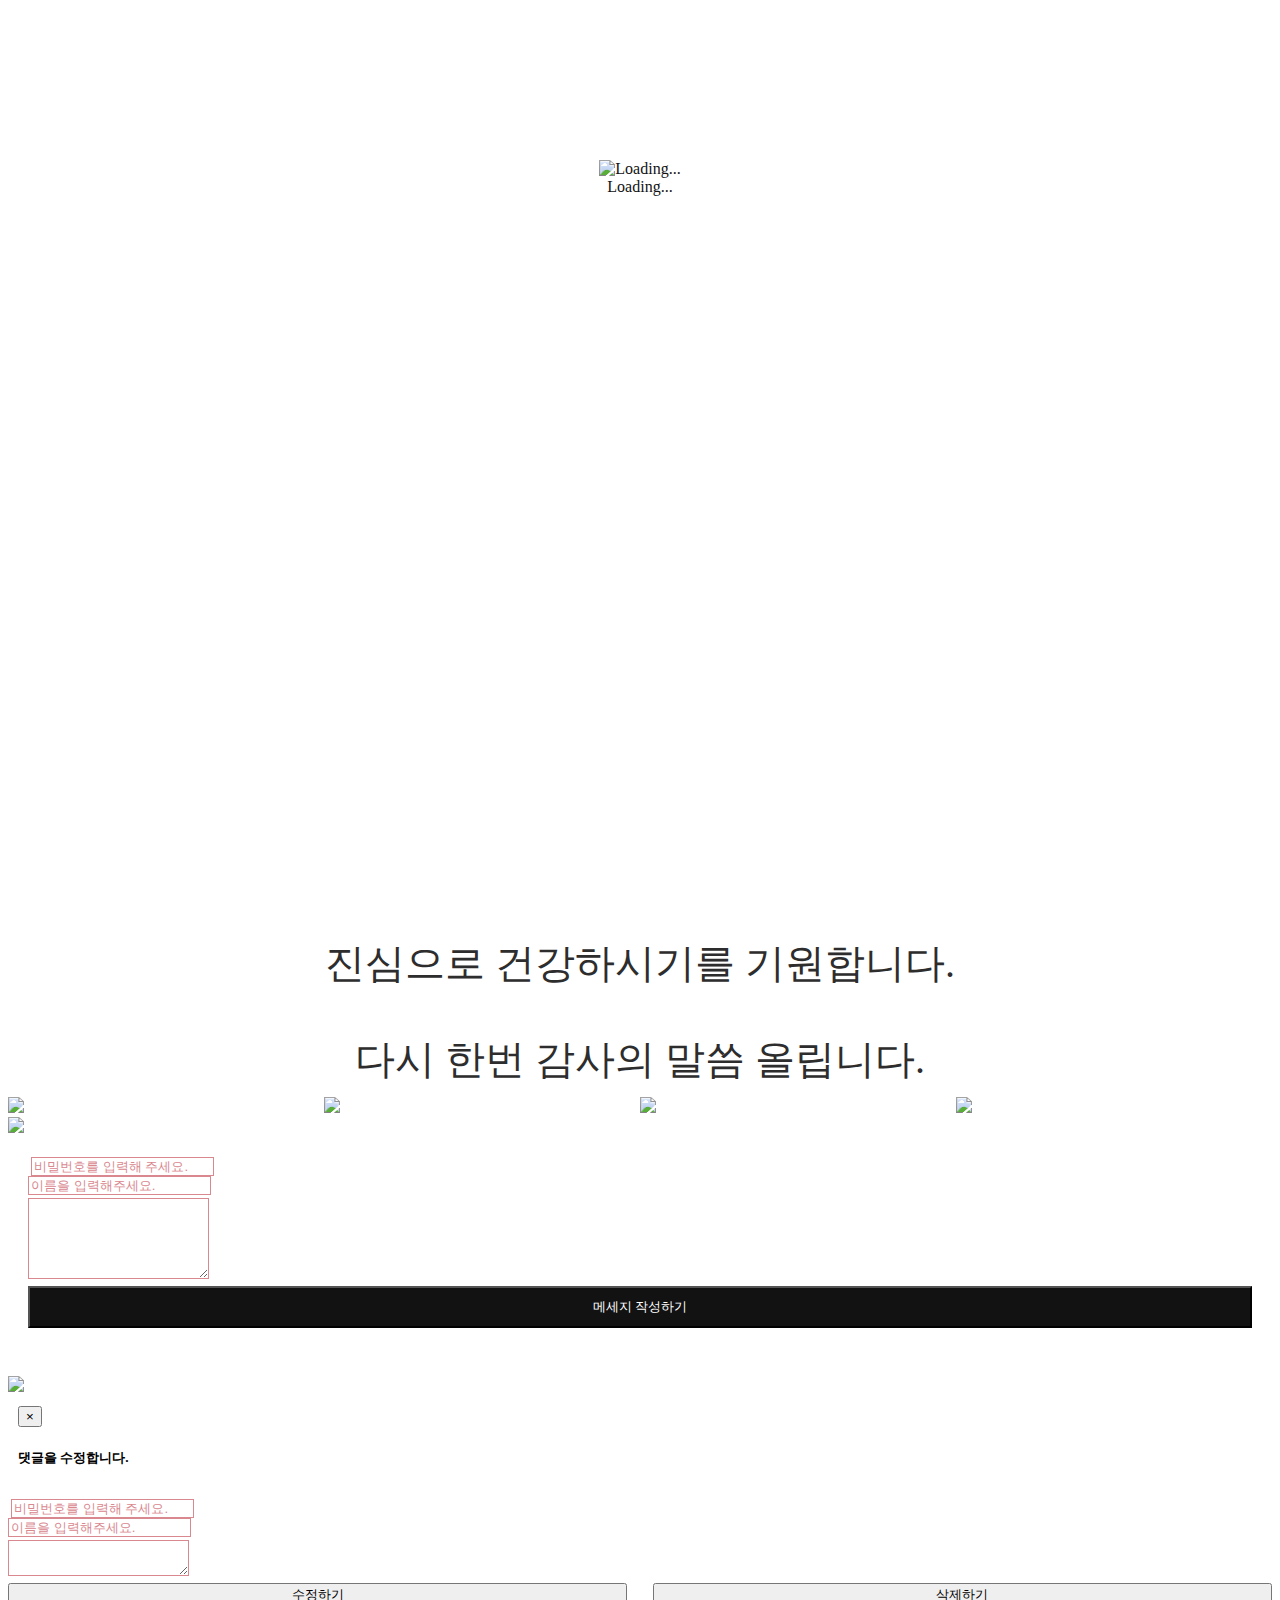
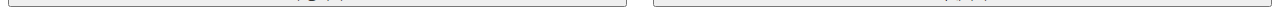
==== index.html @ 16cc234e "Update index.html" ====
<!DOCTYPE html>
<html>
<head>
    <meta charset="utf-8">
    <meta http-equiv="X-UA-Compatible" content="IE=edge">
    <title>장 상 석 ♡ 김 미 준의 모바일 청첩장입니다.</title>
<!--    <meta content="width=device-width, initial-scale=1, maximum-scale=1, user-scalable=yes" name="viewport"> -->
<!--    <meta name="viewport" content="width=device-width, initial-scale=1, minimum-scale=0.5" />-->

    <meta name="viewport" content="width=device-width,initial-scale=1,minimum-scale=0.5,maximum-scale=2.0,user-scalable=yes" />
    <meta name="format-detection" content="telephone=no" />
    
    <meta property="fb:app_id" content="1871137076433616" />
    <meta property="og:type" content="website" />
    <meta property="og:title" content="장 상 석 ♡ 김 미 준의 모바일 청첩장입니다." />
    <meta property="og:site_name" content="장 상 석 ♡ 김 미 준의 모바일 청첩장입니다."/>
    <meta property="og:url" content="https://deardeer.kr/mcard?mcard=mj_ss" />
    
                    
    <meta property="og:description" content="2020년 11월 1일 일요일 낮 12시 더리버사이드호텔 몽블랑홀
(서울 서초구 강남대로107길 6)" />
    <meta property="og:desc_date" content="2020년 11월 1일 일요일 낮 12시 " />    
    <meta property="og:desc_place" content="더리버사이드호텔 몽블랑홀
(서울 서초구 강남대로107길 6)" />
    <meta property="og:desc_address" content="서울 서초구 강남대로107길 6" />
    
            
    <meta property="og:image" content="https://deardeer.kr/uploads/mcard/20200918DDMO100193601/represent_image2.png?v=1600412541" />
    <meta property="og:image:width" content="500" />
    <meta property="og:image:height" content="800" />

    <link href="https://deardeer.kr/newage/lib/bootstrap/css/bootstrap.min.css" rel="stylesheet">
    <!-- Bootstrap Core CSS -->

    <!-- Custom Fonts -->
    <link href="https://fonts.googleapis.com/css?family=Lato" rel="stylesheet">
    <link href="https://fonts.googleapis.com/css?family=Catamaran:100,200,300,400,500,600,700,800,900" rel="stylesheet">
    <link href="https://fonts.googleapis.com/css?family=Muli" rel="stylesheet">
    
    <!-- open font -->

    <!-- Plugin CSS -->
    <link rel="stylesheet" href="https://deardeer.kr/newage/lib/font-awesome/css/font-awesome.min.css">
    <link rel="stylesheet" href="https://deardeer.kr/newage/lib/simple-line-icons/css/simple-line-icons.css">
    <link rel="stylesheet" href="https://deardeer.kr/newage/lib/device-mockups/device-mockups.min.css">

    <link rel="stylesheet" href="https://deardeer.kr/css/front/font.css">
    <!-- Theme CSS -->
    <link href="https://deardeer.kr/newage/css/new-age.min.css" rel="stylesheet">
	<link href="https://deardeer.kr/swiper/css/swiper.min.css" rel="stylesheet">
	
    
	<link rel="stylesheet" href="https://deardeer.kr/css/front/mobile/mcard.css?v=1524458168" />	
	<style>
<!--

body{background-color:#FFFFFF}

.affix-top.navbar-default .nav>li>a, .affix-top.navbar-default .nav>li>a:focus {
    color: #121212;
}

ul.list-social li a {
    color: #121212;
}

.p_f_color, .p_f_color:hover { color: #121212; }
.s_f_color, .s_f_color:hover { color: #D9888F; }
.f_f_color, .f_f_color:hover { color: #424141; }
.b_f_color, .b_f_color:hover { color: #FFFFFF; }

.p_b_color { background-color: #121212; }
.s_b_color { background-color: #D9888F; }
.f_b_color { background-color: #424141; }
.b_b_color { background-color: #FFFFFF; }




.navbar-nav .active{background-color: #6D6074}
.navbar-nav .active a{color: #121212 !important;}
.navbar-default .nav>li.active>a, .navbar-default .nav>li.active>a:focus {
    color: #FFF !important;
    background-color: transparent;
}

.navbar-default .nav>li>a:focus:hover, .navbar-default .nav>li>a:hover {
    color: #222;
}

.affix-top .nav>li>a:focus:hover, .affix-top .nav>li>a:hover {
    color: #121212;
}

input::-webkit-input-placeholder { color: #D9888F; }
input:-ms-input-placeholder { color: #D9888F; }
input::-webkit-input-placeholder { color: #D9888F; }
input::-moz-placeholder { color: #D9888F; } 
input::-moz-placeholder { color: #D9888F; } 

::-webkit-input-placeholder{color:#D9888F;}
textarea:-moz-placeholder, input:-moz-placeholder{color:#D9888F;} 

#message input{
    color: #424141;
}
#message textarea{
    color: #424141;
}


.form-control {
    border: 1px solid #D9888F;
    color: #424141;
}


.bg-purple{background-color: #121212; color:#FFFFFF; padding:10px;}
.btn.bg-purple:hover {
    color: #FFFFFF;
}
.comment-content {padding:10px 0px; color:#777}

.comment-footer a {color:#333; font-weight: bold; text-decoration: none;}


.comment-reply-wrap {padding:10px; background-color: #EEEEEE}
.comment-reply-wrap .bg-purple{background-color:#D9888F ; color:#FFFFFF; padding:10px;}
.comment-reply-wrap .bg-purple:hover{background-color:#D9888F ; color:#FFFFFF;}

.fa-comments {color: #D9888F}

.comment-reply-wrap .form-control {
    background-color: #fff;
}

.comment-update-btn {
    color: #FFFFFF;
    background-color: #D9888F;
    border-color: #FFFFFF;
}

.comment-update-btn.active.focus, .comment-update-btn.active:focus, 
.comment-update-btn.active:hover, .comment-update-btn.focus, 
.comment-update-btn:focus, .comment-update-btn:hover,
 
.open>.dropdown-toggle.comment-update-btn.focus, 
.open>.dropdown-toggle.comment-update-btn:focus, 
.open>.dropdown-toggle.comment-update-btn:hover {
    color: #FFFFFF;
    background-color: #D9888F;
    border-color: #FFFFFF;
}

.comment-update-btn.focus, .comment-update-btn:focus {
    color: #FFFFFF;
    background-color: #D9888F;
    border-color: #FFFFFF;
}


.swiper-slide{
    height: auto;
    background: inherit !important;
}


#loading {
    color: #121212;
    width: 100%;  
    height: 100%;  
    top: 0px;
    left: 0px;
    position: fixed;  
    display: block;  
    opacity: 1;  
    background-color: #fff;  
    z-index: 99;  
    text-align: center; 
} 

#loading-image {  
    vertical-align:middle;
    padding-top:10em;
    z-index: 100;
}

section {overflow: hidden;}

.bkw {background-color: #fff }



.telephone-wrap a {color:#121212;}
.telephone-wrap a:hover {color:#D9888F;}

.telephone-wrap .action-wrap td { padding:0.3em; }

#telephone .telephone-parent-wrap table th{
    padding:0em 1em 1em 1em;
}
#telephone .telephone-parent-wrap table td {
    padding:0.3em;
}
#telephone .telephone-horizone{
    padding:1em;
    background-color: #121212;
    color:#FFFFFF;
    text-align: center;
    font-weight: 700;
}

#telephone .telephone-parent-wrap{
    padding:0em 1em;
    margin:3em 0em;
}

-->
</style>


</head>

 <style>
.swiper-container {
    width: 100%;
    height: 100%;
}
.swiper-slide {
    text-align: center;
    font-size: 1.8rem;
    background: #fff;
    /* Center slide text vertically */
    display: -webkit-box;
    display: -ms-flexbox;
    display: -webkit-flex;
    display: flex;
    -webkit-box-pack: center;
    -ms-flex-pack: center;
    -webkit-justify-content: center;
    justify-content: center;
    -webkit-box-align: center;
    -ms-flex-align: center;
    -webkit-align-items: center;
    align-items: center;
}
</style>

<body id="" class="index"  data-spy="scroll" data-target="#mainNav" data-offset="100">
    <div id="page-top">
        <div class="row contents_wrap">
        	<div class="col-md-6 col-md-offset-3">
                <div id="page-top">
                    <section id="top">
                        <div class="container" style="width: inherit;">
                            <div class="row">
                                <div class="col-sm-12">
                                    <div class="change-area img-main" id="img_main_prev" change-data="img">
                                    	                          				                      						<img id="img_main_prev_img" class="width-max" src="https://deardeer.kr/uploads/template/images/2019/11/21//img_db8237241794e4c2d0a3.png" />
                      						                              				<div id="addition-item-1" class="addition draggable ui-widget-content" style="position:absolute;top:79.6959%; text-align:center; vertical-align:middle;width:100%; left:0%;" parent="img_main">
	<div class="text" style="color:#0D0D0D; font-size:3.3em; font-weight:normal; font-family:&#039;KoPub Batang&#039;, serif;width:100%;"><span item_key="신랑님">장 상 석 </span> 그리고 <span item_key="신부님">  김 미 준</span> </div>
</div>






 
<div id="addition-item-2" class="addition draggable ui-widget-content" style="position:absolute;top:84.5581%; text-align:center; vertical-align:middle;width:100%; left:0%;" parent="img_main">
	<div class="text" style="color:#595858; font-size:2.2em; font-weight:normal; font-family:&#039;KoPub Batang&#039;, serif;width:100%;"><span item_key="예식연도">2020</span>년  <span item_key="예식월2">11</span>월  <span item_key="예식일2">01</span>일  <span item_key="예식요일">일요일</span></div>
</div>






 
<div id="addition-item-3" class="addition draggable ui-widget-content" style="position:absolute;top:87.7387%; text-align:center; vertical-align:middle;width:100%; left:0%;" parent="img_main">
	<div class="text" style="color:#474646; font-size:2.2em; font-weight:normal; font-family:&#039;KoPub Batang&#039;, serif;width:100%;"><span item_key="예식시분">낮 12시</span></div>
</div>






 
<div id="addition-item-4" class="addition draggable ui-widget-content" style="position:absolute;top:93.1172%; text-align:center; vertical-align:middle;width:100%; left:0%;" parent="img_main">
	<div class="text" style="color:#474646; font-size:2.2em; font-weight:normal; font-family:&#039;KoPub Batang&#039;, serif;width:100%;"><span item_key="예식장">더리버사이드호텔</span>  / <span item_key="예식홀">몽블랑홀</span></div>
</div>



                              				                              				                              				<div id="addition-item-1" class="addition draggable ui-widget-content" style="position:absolute;top:-6.87723%; left:1.38889%; width:99.1667%; height:99.1119%; text-align:left; vertical-align:top; z-index:-1;" parent="img_main">
	<div class="image"><img src="https://deardeer.kr/uploads/mcard/images/2020/09/18/thumb3_img_5f56458f2c5be839279a.png" style="max-width: 100%; width: 100%;" /></div>
</div>



                              				                          				                          				
                                                                            </div>
                                </div>
                            </div>
                        </div>
                    </section>
                    <section id="gretting">
                        <div class="container" style="width: inherit;">
                            <div class="row">
                                <div class="col-sm-12">
                                	<div class="change-area img-gretting" id="img_gretting_prev" change-data="img">
                                		                          					                                        <img id="img_gretting_prev_img" class="width-max bkw" src="https://deardeer.kr/uploads/template/images/2019/11/21//img_c4e9ec5230521ea0739f.jpg" />	
                      						                              				<div id="addition-item-5" class="addition draggable ui-widget-content" style="position:absolute;top:27.1162%; text-align:center; vertical-align:middle;width:100%; left:0%;" parent="img_gretting">
	<div class="text" style="color:#2E2D2D; font-size:2.5em; font-weight:normal; font-family:&#039;KoPub Batang&#039;, serif;width:100%;"><span style="line-height:2.4em"><span item_key="인사말">모두가 어려운 시기를 보내는 요즘, <br>많은 고민 끝에 서로에 대한 믿음으로<br>결혼식을 올리고자 합니다.<br><br>결혼식 참석에 대한 부담은 갖지 마시고 <br>저희 두 사람의 앞날을 축복해 주시고 격려해 주시면<br>감사한 마음 간직하고 행복하게 잘 살겠습니다.<br>진심으로 건강하시기를 기원합니다.<br>다시 한번 감사의 말씀 올립니다.</span></span></div>
</div>



                              				                          				                                        
                                		                                	</div>
                                </div>
                            </div>
                        </div>
                    </section>
                    
                    <section id="telephone" class="telephone-wrap">
                        <div class="container-mobile ft1-5" style="width: 100%;">
                            <div class="row">
                            	<div class="col-md-12" >
                                	<div class="content-wrap">
                                		                                		<div class="content-title">
                                    		<div class="detail-img">
                                                <div class="change-area" id="img_telephone_title_prev" change-data="img">
                                            		                                      				                                      				                                  					                                            	</div>
                                    		</div>
                                		</div>
                                		<div class="content-body" style="padding:3em 0em;">
                            				<div class="row ft1-2">
                                            	<div class="col-xs-12">
                                        			<table class="vam ft1-5 tac action-wrap" style="width:100%">
                                        				<colgroup>
                                        					<col width="10%"/>
                                        					<col width="50%"/>
                                        					<col width="30%"/>
                                        					<col width="10%"/>
                                        				</colgroup>
                                        				<tr>
                                        					<td class=""></td>
                                        					<td class="ft1-1"><img src="https://deardeer.kr/img/mcard/mcard_gr.png" style="width:0.8em;position: relative;margin-top: -0.4em;"> 신랑에게 축하인사</td>
                                        					<td class="ft1-3">
                                        						<a href="tel:010-5054-3398" style="padding-right:1em"><i class="fa fa-phone"></i></a>
                                        						<span style="border-left:1px solid #ddd; font-size:0.7em"></span> 
                                        						<a href="sms:010-5054-3398" style="padding-left:1em"><i class="fa fa-envelope"></i></a>
                                    						</td>
                                        					<td class=""></td>
                                        				</tr>
                                        				<tr>
                                        					<td class=""></td>
                                        					<td class="ft1-1"><img src="https://deardeer.kr/img/mcard/mcard_br.png" style="width:0.8em;position: relative;margin-top: -0.4em;"> 신부에게 축하인사</td>
                                        					<td class="ft1-3">
                                        						<a href="tel:010-9118-9041" style="padding-right:1em"><i class="fa fa-phone"></i></a>
                                        						<span style="border-left:1px solid #ddd; font-size:0.7em"></span>
                                        						<a href="sms:010-9118-9041" style="padding-left:1em"><i class="fa fa-envelope"></i></a>
                    										</td>
                                        					<td></td>
                                        				</tr>
                                        			</table>
                                            	</div>
                                        	</div>
                                    	</div>
                                    	                                	</div>
                            	</div>
                            	                            	<div class="col-md-12" >
                                	<div class="content-wrap">
                                        <div class="content-body">
                                        	<div class="row ft1-3">
                                            	<div class="col-xs-12">
                                            		<div class="ft1-3 telephone-horizone" >혼주에게 전화하기</div>
                                            	</div>
                                        	</div>
                                        	                                        	                                        	                            				<div class="row ft1-2 telephone-parent-wrap">
                                            	<div class="col-xs-6">
                                        			<table class="vam tac " style="width:100%">
                                        				<colgroup>
                                        					<col width="60%"/>
                                        					<col width="40%"/>
                                        				</colgroup>
                                        				<tr>
                                        					<th class="ft1-3" colspan="2">신랑측 혼주</th>
                                                        </tr>
                                                        
                                                                                                                <tr>
                                                                                                                        <td class="ft1-3 ff-ng">아버지 장성원</td>
                                                          
                                                            
                                                         
                                                          
                                        					<td class="ft1-5">
                                        						<a href="tel://010-4165-3392" style="padding-right:1em"><i class="fa fa-phone"></i></a>
                                        						<span style="border-left:1px solid #ddd; font-size:0.7em"></span> 
                                        						<a href="sms://010-4165-3392" style="padding-left:1em"><i class="fa fa-envelope"></i></a>
                                    						</td>
                                        				</tr>
                                        				                                        				
                                        				                                        				<tr>

                                                                                                                  <td class="ft1-3">어머니 조용란</td>

                                                            
                                        					<td class="ft1-5">
                                        						<a href="tel://010-9024-3392" style="padding-right:1em"><i class="fa fa-phone"></i></a>
                                        						<span style="border-left:1px solid #ddd; font-size:0.7em"></span>
                                        						<a href="sms://010-9024-3392" style="padding-left:1em"><i class="fa fa-envelope"></i></a>
                    										</td>
                                        				</tr>
                                        				<tr>
                                        					<th class="ft1-3" colspan="2">
                                        						<a href="#ssbankPopup" data-rel="popup" data-transition="pop"> 신랑측 마음 전하실 곳 </a>
                                        						<div data-role="popup" id="ssbankPopup">
                                        							<p> 우리은행 1002-644-163189 (예금주 : 장상석)</p>
                                        						</div>
                                        					</th>
                                        				</tr>
                                        				                                        			</table>
                                            	</div>
                                            	<div class="col-xs-6">
                                        			<table class="vam tac" style="width:100%">
                                        				<colgroup>
                                        					<col width="60%"/>
                                        					<col width="40%"/>
                                        				</colgroup>
                                        				<tr>
                                        					<th class="ft1-3" colspan="2">신부측 혼주</th>
                                        				</tr>
                                        				                                        				<tr>

                                                                                                                    <td class="ft1-3 ff-ng">아버지 김명수</td>
                                                          


                                                          
                                        					<td class="ft1-5">
                                        						<a href="tel://010-3841-0373" style="padding-right:1em"><i class="fa fa-phone"></i></a>
                                        						<span style="border-left:1px solid #ddd; font-size:0.7em"></span> 
                                        						<a href="sms://010-3841-0373" style="padding-left:1em"><i class="fa fa-envelope"></i></a>
                                    						</td>
                                        				</tr>
                                        				                                        				
                                        				                                        				<tr>
                                                            
                                                                                                                    <td class="ft1-3">어머니 김이순</td>
                                                          





                                                            
                                        					<td class="ft1-5">
                                        						<a href="tel://010-9684-1193" style="padding-right:1em"><i class="fa fa-phone"></i></a>
                                        						<span style="border-left:1px solid #ddd; font-size:0.7em"></span>
                                        						<a href="sms://010-9684-1193" style="padding-left:1em"><i class="fa fa-envelope"></i></a>
                    										</td>
                                        				</tr>
                                        				<tr>
                                        					<th class="ft1-3" colspan="2">
                                        						<a href="#mjbankPopup" data-rel="popup" data-transition="pop"> 신부측 마음 전하실 곳 </a>
                                        						<div data-role="popup" id="mjbankPopup">
                                        							<p> 우리은행 1002-644-163189 (예금주 : 장상석)</p>
                                        						</div>
                                        					</th>
                                        				</tr>
                                        				                                        			</table>
                                            	</div>
                                        	</div>
                                		</div>
                            		</div>
                                </div>
                                                            </div>
                        </div>
                    </section>

                    
                                        <section id="gallary">
                        <div class="container" style="width: inherit;">                
                            <div class="row">
                                <div class="col-sm-12">
                                	<div class="content-wrap">
                                		<div class="content-title">
                                    		<div class="detail-img">
                                    			<div class="change-area img-gallary" id="img_gallary_prev" change-data="img">
                                                	                                      				                                      				                                                    <img id="img_gallary_prev_img" class="width-max bkw" src="https://deardeer.kr/uploads/template/images/2019/11/21//img_44c281068825dfe72653.jpg" />	
                                  					                                            	</div>
                                    		</div>
                                		</div>
                                		
                                		                                        <div class="content-body thumbnail_gallery">
                                        	                                        	<div class="col-xs-4 thumb"><a href="#none" class="lazyload" style="background:url(/img/lazyload_base.png) no-repeat center; background-size:cover;  width:100%; height:100%; display:block;" data-src="https://deardeer.kr/uploads/mcard/images/2020/09/18/thumb3_img_773dd1faff64cbbcedff.jpg"></a></div>
                                    		                                        	<div class="col-xs-4 thumb"><a href="#none" class="lazyload" style="background:url(/img/lazyload_base.png) no-repeat center; background-size:cover;  width:100%; height:100%; display:block;" data-src="https://deardeer.kr/uploads/mcard/images/2020/09/18/thumb3_img_a33dddf232538599a028.JPG"></a></div>
                                    		                                        	<div class="col-xs-4 thumb"><a href="#none" class="lazyload" style="background:url(/img/lazyload_base.png) no-repeat center; background-size:cover;  width:100%; height:100%; display:block;" data-src="https://deardeer.kr/uploads/mcard/images/2020/09/18/thumb3_img_d027e06126af8000d1e3.JPG"></a></div>
                                    		                                        	<div class="col-xs-4 thumb"><a href="#none" class="lazyload" style="background:url(/img/lazyload_base.png) no-repeat center; background-size:cover;  width:100%; height:100%; display:block;" data-src="https://deardeer.kr/uploads/mcard/images/2020/09/18/thumb3_img_549f1ea8da6c8e654864.jpg"></a></div>
                                    		                                        	<div class="col-xs-4 thumb"><a href="#none" class="lazyload" style="background:url(/img/lazyload_base.png) no-repeat center; background-size:cover;  width:100%; height:100%; display:block;" data-src="https://deardeer.kr/uploads/mcard/images/2020/09/18/thumb3_img_adffd8896528a8a074cc.jpg"></a></div>
                                    		                                        	<div class="col-xs-4 thumb"><a href="#none" class="lazyload" style="background:url(/img/lazyload_base.png) no-repeat center; background-size:cover;  width:100%; height:100%; display:block;" data-src="https://deardeer.kr/uploads/mcard/images/2020/09/18/thumb3_img_928bb029734bd7904c31.jpg"></a></div>
                                    		                                        	<div class="col-xs-4 thumb"><a href="#none" class="lazyload" style="background:url(/img/lazyload_base.png) no-repeat center; background-size:cover;  width:100%; height:100%; display:block;" data-src="https://deardeer.kr/uploads/mcard/images/2020/09/18/thumb3_img_25981e8afcb673c3eb88.jpg"></a></div>
                                    		                                        	<div class="col-xs-4 thumb"><a href="#none" class="lazyload" style="background:url(/img/lazyload_base.png) no-repeat center; background-size:cover;  width:100%; height:100%; display:block;" data-src="https://deardeer.kr/uploads/mcard/images/2020/09/18/thumb3_img_fb7677d981a2e891eaf1.jpg"></a></div>
                                    		                                        	<div class="col-xs-4 thumb"><a href="#none" class="lazyload" style="background:url(/img/lazyload_base.png) no-repeat center; background-size:cover;  width:100%; height:100%; display:block;" data-src="https://deardeer.kr/uploads/mcard/images/2020/09/18/thumb3_img_3d760b6466b81b96d09d.jpg"></a></div>
                                    		                                        	<div class="col-xs-4 thumb"><a href="#none" class="lazyload" style="background:url(/img/lazyload_base.png) no-repeat center; background-size:cover;  width:100%; height:100%; display:block;" data-src="https://deardeer.kr/uploads/mcard/images/2020/09/18/thumb3_img_653a4bffc129ccd7142c.jpg"></a></div>
                                    		                                        	<div class="col-xs-4 thumb"><a href="#none" class="lazyload" style="background:url(/img/lazyload_base.png) no-repeat center; background-size:cover;  width:100%; height:100%; display:block;" data-src="https://deardeer.kr/uploads/mcard/images/2020/09/18/thumb3_img_e96341e9612563130b0a.jpg"></a></div>
                                    		                                        	<div class="col-xs-4 thumb"><a href="#none" class="lazyload" style="background:url(/img/lazyload_base.png) no-repeat center; background-size:cover;  width:100%; height:100%; display:block;" data-src="https://deardeer.kr/uploads/mcard/images/2020/09/18/thumb3_img_0080b2ff2b7278c43d70.jpg"></a></div>
                                    		                                        	<div class="col-xs-4 thumb"><a href="#none" class="lazyload" style="background:url(/img/lazyload_base.png) no-repeat center; background-size:cover;  width:100%; height:100%; display:block;" data-src="https://deardeer.kr/uploads/mcard/images/2020/09/18/thumb3_img_7290e0b34e35a3b6d7be.jpg"></a></div>
                                    		                                        	<div class="col-xs-4 thumb"><a href="#none" class="lazyload" style="background:url(/img/lazyload_base.png) no-repeat center; background-size:cover;  width:100%; height:100%; display:block;" data-src="https://deardeer.kr/uploads/mcard/images/2020/09/18/thumb3_img_eef751b86d351e748833.jpg"></a></div>
                                    		                                        	<div class="col-xs-4 thumb"><a href="#none" class="lazyload" style="background:url(/img/lazyload_base.png) no-repeat center; background-size:cover;  width:100%; height:100%; display:block;" data-src="https://deardeer.kr/uploads/mcard/images/2020/09/18/thumb3_img_389d63ff80323cc9b6f9.jpg"></a></div>
                                    		                                        </div>
                                        <div class="thumb_zoom hidden" style="position:fixed; left:0; top:0; width:100%; height:100%; overflow:hidden; background:rgba(0,0,0,0.8); z-index:20;">
                                        	<div class="swiper_close" style="position:absolute; right:30px; top:30px; z-index:99;"><a href="#none"><i class="fa fa-times" aria-hidden="true" style="color: white; font-size: 3.0rem;"></i></a></div>
                                        	<div id="img_slide_prev_carousel" class="swiper-container thumb_swiper">
                                                <div class="swiper-wrapper">
                                                	                                                	<div class="swiper-slide" style="height:100%; overflow:hidden;"><img class="lazyload" src="https://deardeer.kr/img/lazyload_base.png" data-src="https://deardeer.kr/uploads/mcard/images/2020/09/18/thumb2_img_773dd1faff64cbbcedff.jpg" style="width:auto; max-width:100%; height:auto; max-height: 80%;"></div>	
                                            		                                                	<div class="swiper-slide" style="height:100%; overflow:hidden;"><img class="lazyload" src="https://deardeer.kr/img/lazyload_base.png" data-src="https://deardeer.kr/uploads/mcard/images/2020/09/18/thumb2_img_a33dddf232538599a028.JPG" style="width:auto; max-width:100%; height:auto; max-height: 80%;"></div>	
                                            		                                                	<div class="swiper-slide" style="height:100%; overflow:hidden;"><img class="lazyload" src="https://deardeer.kr/img/lazyload_base.png" data-src="https://deardeer.kr/uploads/mcard/images/2020/09/18/thumb2_img_d027e06126af8000d1e3.JPG" style="width:auto; max-width:100%; height:auto; max-height: 80%;"></div>	
                                            		                                                	<div class="swiper-slide" style="height:100%; overflow:hidden;"><img class="lazyload" src="https://deardeer.kr/img/lazyload_base.png" data-src="https://deardeer.kr/uploads/mcard/images/2020/09/18/thumb2_img_549f1ea8da6c8e654864.jpg" style="width:auto; max-width:100%; height:auto; max-height: 80%;"></div>	
                                            		                                                	<div class="swiper-slide" style="height:100%; overflow:hidden;"><img class="lazyload" src="https://deardeer.kr/img/lazyload_base.png" data-src="https://deardeer.kr/uploads/mcard/images/2020/09/18/thumb2_img_adffd8896528a8a074cc.jpg" style="width:auto; max-width:100%; height:auto; max-height: 80%;"></div>	
                                            		                                                	<div class="swiper-slide" style="height:100%; overflow:hidden;"><img class="lazyload" src="https://deardeer.kr/img/lazyload_base.png" data-src="https://deardeer.kr/uploads/mcard/images/2020/09/18/thumb2_img_928bb029734bd7904c31.jpg" style="width:auto; max-width:100%; height:auto; max-height: 80%;"></div>	
                                            		                                                	<div class="swiper-slide" style="height:100%; overflow:hidden;"><img class="lazyload" src="https://deardeer.kr/img/lazyload_base.png" data-src="https://deardeer.kr/uploads/mcard/images/2020/09/18/thumb2_img_25981e8afcb673c3eb88.jpg" style="width:auto; max-width:100%; height:auto; max-height: 80%;"></div>	
                                            		                                                	<div class="swiper-slide" style="height:100%; overflow:hidden;"><img class="lazyload" src="https://deardeer.kr/img/lazyload_base.png" data-src="https://deardeer.kr/uploads/mcard/images/2020/09/18/thumb2_img_fb7677d981a2e891eaf1.jpg" style="width:auto; max-width:100%; height:auto; max-height: 80%;"></div>	
                                            		                                                	<div class="swiper-slide" style="height:100%; overflow:hidden;"><img class="lazyload" src="https://deardeer.kr/img/lazyload_base.png" data-src="https://deardeer.kr/uploads/mcard/images/2020/09/18/thumb2_img_3d760b6466b81b96d09d.jpg" style="width:auto; max-width:100%; height:auto; max-height: 80%;"></div>	
                                            		                                                	<div class="swiper-slide" style="height:100%; overflow:hidden;"><img class="lazyload" src="https://deardeer.kr/img/lazyload_base.png" data-src="https://deardeer.kr/uploads/mcard/images/2020/09/18/thumb2_img_653a4bffc129ccd7142c.jpg" style="width:auto; max-width:100%; height:auto; max-height: 80%;"></div>	
                                            		                                                	<div class="swiper-slide" style="height:100%; overflow:hidden;"><img class="lazyload" src="https://deardeer.kr/img/lazyload_base.png" data-src="https://deardeer.kr/uploads/mcard/images/2020/09/18/thumb2_img_e96341e9612563130b0a.jpg" style="width:auto; max-width:100%; height:auto; max-height: 80%;"></div>	
                                            		                                                	<div class="swiper-slide" style="height:100%; overflow:hidden;"><img class="lazyload" src="https://deardeer.kr/img/lazyload_base.png" data-src="https://deardeer.kr/uploads/mcard/images/2020/09/18/thumb2_img_0080b2ff2b7278c43d70.jpg" style="width:auto; max-width:100%; height:auto; max-height: 80%;"></div>	
                                            		                                                	<div class="swiper-slide" style="height:100%; overflow:hidden;"><img class="lazyload" src="https://deardeer.kr/img/lazyload_base.png" data-src="https://deardeer.kr/uploads/mcard/images/2020/09/18/thumb2_img_7290e0b34e35a3b6d7be.jpg" style="width:auto; max-width:100%; height:auto; max-height: 80%;"></div>	
                                            		                                                	<div class="swiper-slide" style="height:100%; overflow:hidden;"><img class="lazyload" src="https://deardeer.kr/img/lazyload_base.png" data-src="https://deardeer.kr/uploads/mcard/images/2020/09/18/thumb2_img_eef751b86d351e748833.jpg" style="width:auto; max-width:100%; height:auto; max-height: 80%;"></div>	
                                            		                                                	<div class="swiper-slide" style="height:100%; overflow:hidden;"><img class="lazyload" src="https://deardeer.kr/img/lazyload_base.png" data-src="https://deardeer.kr/uploads/mcard/images/2020/09/18/thumb2_img_389d63ff80323cc9b6f9.jpg" style="width:auto; max-width:100%; height:auto; max-height: 80%;"></div>	
                                            		                                                </div>
                                                <div class="swiper-button-next swiper-button-white"></div>
                                                <div class="swiper-button-prev swiper-button-white"></div>
                                            </div>	
                                        </div>
                                                                                <div class="content-footer">
                                        </div>
                                	</div>
                                </div>
                            </div>
                        </div>
                    </section>
                                        
                    
                                        
                                        <section id="direction" class="photo text-center ">
                        <div class="container" style="width: inherit;">
                            <div class="row">
                                <div class="col-sm-12">
                                	<div class="content-wrap">
                                		<div class="content-title">
                                            <div class="change-area" id="img_map_title_prev" change-data="img">
                                            	                                  				                                  				                                                <img id="img_map_title_prev_img" class="width-max bkw" src="https://deardeer.kr/uploads/template/images/2019/11/21//img_abbaba63948dcc06b9f9.jpg" />	
                                  				              
                                            </div>
                                		</div>
                                		
                                		<div class="content-body">
                                    		                                            
                                		    <div class="change-area" id="img_map_prev" change-data="img">
                                              	                                  				                                  				                              					<div class="temp">
                              						<div id="map" style="width:100%; height:300px;"></div>
                          						</div>
                              					  
                                		    </div>
                                        </div>
                                        
                                        <div class="content-footer">	
                                        	<div style="width:25%; float: left;">
                                        		<a href="#none" onclick="TMAP.send('%EC%84%9C%EC%9A%B8%20%EC%84%9C%EC%B4%88%EA%B5%AC%20%EA%B0%95%EB%82%A8%EB%8C%80%EB%A1%9C107%EA%B8%B8%206%20%EB%8D%94%EB%A6%AC%EB%B2%84%EC%82%AC%EC%9D%B4%EB%93%9C%ED%98%B8%ED%85%94');">
                                                    <div class="change-area" id="img_tmap_prev" change-data="img">
                                                	                                      				                                      				                                	                    <input type="hidden" value="img_tmap" name="addition_key[]" />
                                                        <input type="hidden" value="137016" name="addition_value[]" />
                                                        <img id="img_tmap_prev_img" class="width-max bkw" src="https://deardeer.kr/uploads/template/images/2019/11/21//img_4a62df44da43870895a0.jpg" />	
                                      				              
                                                	</div>
                                            	</a>
                                        	</div>
                                			<div style="width:25%; float: left;">
                                        		<a href="#none" class="kakao_navi">
                                            		<div class="change-area" id="img_kakaonavi_prev" change-data="img">
                                                	                                      				                                      				                                	                    <input type="hidden" value="img_kakaonavi" name="addition_key[]" />
                                                        <input type="hidden" value="137017" name="addition_value[]" />
                                                        <img id="img_kakaonavi_prev_img" class="width-max bkw" src="https://deardeer.kr/uploads/template/images/2019/11/21//img_8e6ba8e5b6c80b004e34.jpg" />	
                                      				              
                                                	</div>
                                        		</a>
                                    		</div>
                                        	<div style="width:25%; float: left;">
                                        		<a href="https://m.map.naver.com/search2/search.nhn?query=%EC%84%9C%EC%9A%B8%20%EC%84%9C%EC%B4%88%EA%B5%AC%20%EA%B0%95%EB%82%A8%EB%8C%80%EB%A1%9C107%EA%B8%B8%206%20%EB%8D%94%EB%A6%AC%EB%B2%84%EC%82%AC%EC%9D%B4%EB%93%9C%ED%98%B8%ED%85%94" target="_blank">
                                            		<div class="change-area" id="img_naver_prev" change-data="img">
                                                	                                      				                                      				                                	                    <input type="hidden" value="img_naver" name="addition_key[]" />
                                                        <input type="hidden" value="137018" name="addition_value[]" />
                                                        <img id="img_naver_prev_img" class="width-max bkw" src="https://deardeer.kr/uploads/template/images/2019/11/21//img_1c7926f796dcbf465a3a.jpg" />	
                                      				              
                                                	</div>
                                            	</a>
                                        	</div>
                                			<div style="width:25%; float: left;">
                                        		<a href="http://map.daum.net/link/search/%EC%84%9C%EC%9A%B8%20%EC%84%9C%EC%B4%88%EA%B5%AC%20%EA%B0%95%EB%82%A8%EB%8C%80%EB%A1%9C107%EA%B8%B8%206%20%EB%8D%94%EB%A6%AC%EB%B2%84%EC%82%AC%EC%9D%B4%EB%93%9C%ED%98%B8%ED%85%94" target="_blank">
                                            		<div class="change-area" id="img_daum_prev" change-data="img">
                                                	                                      				                                      				                                	                    <input type="hidden" value="img_daum" name="addition_key[]" />
                                                        <input type="hidden" value="137019" name="addition_value[]" />
                                                        <img id="img_daum_prev_img" class="width-max bkw" src="https://deardeer.kr/uploads/template/images/2019/11/21//img_82ac94266b62c3a77079.jpg" />	
                                      				              
                                                	</div>
                                        		</a>
                                    		</div>
                                        </div>
                                	</div>
                                </div>
                            </div>
                        </div>
                    </section>
                                        
                                    
                    <section id="guestbook" class="">
                        <div class="container" style="width: inherit;">
                            <div class="row">
                            	<div class="col-md-12" >
                                	<div class="content-wrap">
                                		                                		<div class="content-title">
                                    		<div class="detail-img">
                                                <div class="change-area" id="img_guestbook_title_prev" change-data="img">
                                            		                                            		                                      				                                                    <img id="img_guestbook_title_prev_img" class="width-max bkw" src="https://deardeer.kr/uploads/template/images/2019/11/21//img_2b57d37e5bcce8f717eb.jpg" />	
                                      				                         
                                            	</div>
                                    		</div>
                                		</div>
                                		<div class="content-body" style="padding:20px 20px 0px 20px;">
                                			<div class="" style="display: block">
                                    			<form class="form-comment" action="https://deardeer.kr/mcard/board/mj_ss" method="POST">
                                            		<input name="_token" type="hidden" value="utRkTPVMdRKfDuNOUbmhVrh5QvlOvZHXC3R1v4f5">
                                            		<input name="parent_id" type="hidden" value="0">
                                            		<input name="type" type="hidden" value="new">
                                            		<div class="row">
                                                    	<div class="col-md-6 pull-right" style="width:50%;padding-left: 3px;">
                                                    		<input type="password" class="form-control input-sm" name="passwd" placeholder="비밀번호를 입력해 주세요.">
                                                    	</div>
                                                    	<div class="col-md-6" style="width:50%; padding-right: 3px">
        	                                            	<input type="text" class="form-control input-sm" name="name" placeholder="이름을 입력해주세요.">
                                                    	</div>
                                                    	<div class="col-md-12" style="padding-top:3px; padding-bottom:3px;">
                                                			<textarea class="form-control" rows="5" name="contents"></textarea>
                                                    	</div>
                                                    	<div class="col-md-12">
                                                    		<button type="button" class="btn bg-purple save-ajax comment" style="width:100%">메세지 작성하기</button>
                                                    	</div>
                                                	</div>
                                            	</form>
                                			</div>
                                    		<div class="comment-list" style="padding-top: 10px;">
                                    		                                            </div>
                                		</div>
        								                                		
                                		<div class="content-footer" style="padding-top: 20px;">
                                		
                    						                							<div style="width:50%; float: right;">
                                        		<a href="//m.facebook.com/sharer.php?u=https://deardeer.kr/mcard/?mcard=mj_ss" target="_blank">
                                            		<div class="change-area" id="img_facebook_prev" change-data="img">
                                                	                                      				                                      				                                      					<img alt="" class="temp" src="https://deardeer.kr/mobile/himalaya/icon/facebook_btn.gif" style="width: 100%;">
                                  					                                                	</div>
                                        		</a>
                                    		</div>
                                        	<div style="width:50%;">
                                        		<a href="#none" id="kakao-link-btn">
                                        			<div class="change-area" id="img_kakao_prev" change-data="img">
                                                	                                      				                                      				                                  						<img alt="" class="temp" src="https://deardeer.kr/mobile/himalaya/icon/kakao_btn.gif" style="width: 100%;">
                                  					                                                	</div>
                                        		</a>
                                    		</div>
                                    		                                		</div>
                            		</div>
                                </div>
                            </div>
                        </div>
                    </section>
        			
                    <section id="footer">
                        <div class="container" style="width: inherit;">
                            <div class="change-area" id="img_footer_prev" change-data="img">
                        		                  				                  				                                <img id="img_main_prev_img" class="width-max" src="https://deardeer.kr/uploads/template/images/2019/11/21//img_72f5e1517939455ca4c8.jpg" />	
                  				                
                            </div>
                        </div>
                    </section>
                </div>
            </div>
        </div>
        
        <div id="myModal" class="modal fade" role="dialog">
            <div class="modal-dialog">
        
                <!-- Modal content-->
                <div class="modal-content" style="border-radius: 0px;">
            		<form class="form-comment" action="https://deardeer.kr/mcard/board/mj_ss" method="POST" style="margin-bottom: 0px">
                        <div class="modal-header" style="padding: 10px;">
                            <button type="button" class="close" data-dismiss="modal">&times;</button>
                            <h5 class="modal-title">댓글을 수정합니다.</h5>
                        </div>
                        <div class="modal-body">
                        		<input name="_token" type="hidden" value="utRkTPVMdRKfDuNOUbmhVrh5QvlOvZHXC3R1v4f5">
                        		<input name="id" type="hidden" value="">
                        		<input name="type" type="hidden" value="update">
                        		<div class="row">
                                	<div class="col-md-6 pull-right" style="width:50%;padding-left: 3px;">
                                		<input type="password" class="form-control input-sm" name="passwd" placeholder="비밀번호를 입력해 주세요.">
                                	</div>
                                	<div class="col-md-6" style="width:50%; padding-right: 3px">
                                    	<input type="text" class="form-control input-sm" name="name" placeholder="이름을 입력해주세요.">
                                	</div>
                                	
                        			<div class="col-md-12" style="padding:3px 0px;">
                                    	<textarea class="form-control" name="contents"></textarea>
                                	</div>
        						</div>
                        </div>
                        <div class="modal-footer">
            				<button type="button" class="btn btn-danger remove-ajax reply" style="width:49%;float: right">삭제하기</button>
                    		<button type="button" class="btn btn-success update-ajax reply" style="width:49%">수정하기</button>
                        </div>
                	</form>
                </div>
            </div>
        </div>
    </div>
    
    <div id="loading"><div><img id="loading-image" src="https://deardeer.kr/img/main/top/deardeer_logo_ani.gif" alt="Loading..." /><div>Loading...</div></div></div>
    
    <!-- Global site tag (gtag.js) - Google Analytics -->
    <script async src="https://www.googletagmanager.com/gtag/js?id=UA-104476202-2"></script>
    <script>
        window.dataLayer = window.dataLayer || [];
        function gtag(){ dataLayer.push(arguments); }
        gtag('js', new Date());
        gtag('config', 'UA-104476202-2');
    </script>

    <script type="text/javascript">
		var map_info = {"id":8708,"template_id":"42","product_id":"1167","user_id":"48031","order_id":"47641","order_item_id":"539423","order_no":"20200918DDMO100193601","order_item_no":"20200918DDMO100193601-001","mcard_name":"\uc7a5 \uc0c1 \uc11d  \u2661   \uae40 \ubbf8 \uc900\uc758 \ubaa8\ubc14\uc77c \uccad\ucca9\uc7a5\uc785\ub2c8\ub2e4.","mcard_desc":null,"mcard_code":"mj_ss","mcard_label":null,"groom_name":"\uc7a5 \uc0c1 \uc11d ","groom_name_en":"","groom_rank":"\ucc28\ub0a8","groom_phone":"010-5054-3398","groom_father":"\uc7a5\uc131\uc6d0","groom_mother":"\uc870\uc6a9\ub780","bride_name":"  \uae40 \ubbf8 \uc900","bride_name_en":"","bride_rank":"\uc7a5\ub140","bride_phone":"010-9118-9041","bride_father":"\uae40\uba85\uc218","bride_mother":"\uae40\uc774\uc21c","greeting":"\ubaa8\ub450\uac00 \uc5b4\ub824\uc6b4 \uc2dc\uae30\ub97c \ubcf4\ub0b4\ub294 \uc694\uc998, \r\n\ub9ce\uc740 \uace0\ubbfc \ub05d\uc5d0 \uc11c\ub85c\uc5d0 \ub300\ud55c \ubbff\uc74c\uc73c\ub85c\r\n\uacb0\ud63c\uc2dd\uc744 \uc62c\ub9ac\uace0\uc790 \ud569\ub2c8\ub2e4.\r\n\r\n\uacb0\ud63c\uc2dd \ucc38\uc11d\uc5d0 \ub300\ud55c \ubd80\ub2f4\uc740 \uac16\uc9c0 \ub9c8\uc2dc\uace0 \r\n\uc800\ud76c \ub450 \uc0ac\ub78c\uc758 \uc55e\ub0a0\uc744 \ucd95\ubcf5\ud574 \uc8fc\uc2dc\uace0 \uaca9\ub824\ud574 \uc8fc\uc2dc\uba74\r\n\uac10\uc0ac\ud55c \ub9c8\uc74c \uac04\uc9c1\ud558\uace0 \ud589\ubcf5\ud558\uac8c \uc798 \uc0b4\uaca0\uc2b5\ub2c8\ub2e4.\r\n\uc9c4\uc2ec\uc73c\ub85c \uac74\uac15\ud558\uc2dc\uae30\ub97c \uae30\uc6d0\ud569\ub2c8\ub2e4.\r\n\ub2e4\uc2dc \ud55c\ubc88 \uac10\uc0ac\uc758 \ub9d0\uc500 \uc62c\ub9bd\ub2c8\ub2e4.","map_title":"\ub354\ub9ac\ubc84\uc0ac\uc774\ub4dc\ud638\ud154","map_address":"\uc11c\uc6b8 \uc11c\ucd08\uad6c \uc7a0\uc6d0\ub3d9 6-1","map_new_address":"\uc11c\uc6b8 \uc11c\ucd08\uad6c \uac15\ub0a8\ub300\ub85c107\uae38 6","map_lat":"37.5186050422139","map_long":"127.018148602648","map_phone":"02-6710-1100","map_detail":"\ubabd\ube14\ub791\ud640","wedd_date":"2020\ub144 11\uc6d4 1\uc77c \uc77c\uc694\uc77c","wedd_hour":"\ub0ae#12","wedd_time":null,"wedd_minute":"0","background_color":"#FFFFFF","primary_color":"#121212","secondary_color":"#D9888F","font_color":"#424141","use_gallary":"N","use_toss":"F","use_facebook":"T","use_guestbook":"T","use_scale":"T","represent_image":"https:\/\/deardeer.kr\/uploads\/mcard\/20200918DDMO100193601\/represent_image.png","represent_image2":"https:\/\/deardeer.kr\/uploads\/mcard\/20200918DDMO100193601\/represent_image2.png","greeting_image":"https:\/\/deardeer.kr\/uploads\/mcard\/20200918DDMO100193601\/greeting_image.png","greeting_image2":"https:\/\/deardeer.kr\/uploads\/mcard\/20200918DDMO100193601\/greeting_image2.png","preview_image":null,"orderby":null,"created_at":"2020-09-18 14:50:26","updated_at":"2020-10-05 14:00:54","deleted_at":null,"start_at":null,"end_at":null,"is_disabled":"F","use_movie":"F","movie_link":"","use_telephone":"T","groom_father_phone":"010-4165-3392","groom_mother_phone":"010-9024-3392","bride_father_phone":"010-3841-0373","bride_mother_phone":"010-9684-1193","use_show_image":"F","use_map":"T","map_route":[["\uacc4\uc88c\ubc88\ud638","","","",""],["\uc7a5\uc0c1\uc11d 1002 - 644 - 163189 (\uc6b0\ub9ac\uc740\ud589)","","","",""]],"map_route_font_size":"1.00","use_map_route":"F"};
    </script>

    <!-- jQuery -->
	
    <script src="https://deardeer.kr/newage/lib/jquery/jquery.min.js"></script>
    <script src="https://deardeer.kr/js/jquery/jquery.mobile-1.4.5.min.js"></script>

    <script src="https://deardeer.kr/newage/lib/bootstrap/js/bootstrap.min.js"></script>
    <!-- Plugin JavaScript -->
    <script src="https://cdnjs.cloudflare.com/ajax/libs/jquery-easing/1.3/jquery.easing.min.js"></script>
    <!-- Theme JavaScript -->
    <script src="https://deardeer.kr/newage/js/new-age.js"></script>

    <script src="//developers.kakao.com/sdk/js/kakao.min.js"></script>    
    <script src="https://deardeer.kr/js/front/mobile/tmap.js"></script>
    <script src="https://deardeer.kr/swiper/js/swiper.min.js"></script>
    
	<script type="text/javascript" src="//dapi.kakao.com/v2/maps/sdk.js?appkey=f2f15d3b34f8a4552ebe75cbdf8e5f78"></script>
	
	<script language="javascript" type="text/javascript" src="https://deardeer.kr/js/front/mobile/map.js?v=1551767553"></script>
	
	<script src="https://deardeer.kr/js/lazyload.js"></script>
	
    <script language="javascript" type="text/javascript" src="https://deardeer.kr/js/front/mobile/mcard.js?v=1549587003"></script>    
    
    <script>
        window.fbAsyncInit = function() {
            FB.init({
                appId      : '1871137076433616',
                xfbml      : true,
                version    : 'v2.9'
            });
            FB.AppEvents.logPageView();
        };
        
        (function(d, s, id){
             var js, fjs = d.getElementsByTagName(s)[0];
             if (d.getElementById(id)) {return;}
             js = d.createElement(s); js.id = id;
             js.src = "//connect.facebook.net/en_US/sdk.js";
             fjs.parentNode.insertBefore(js, fjs);
        }(document, 'script', 'facebook-jssdk'));
    </script>
    <script>

    	var _list = '';
        
    	mobileIndex.setSection(_list);
    </script>
    
</body>
</html>
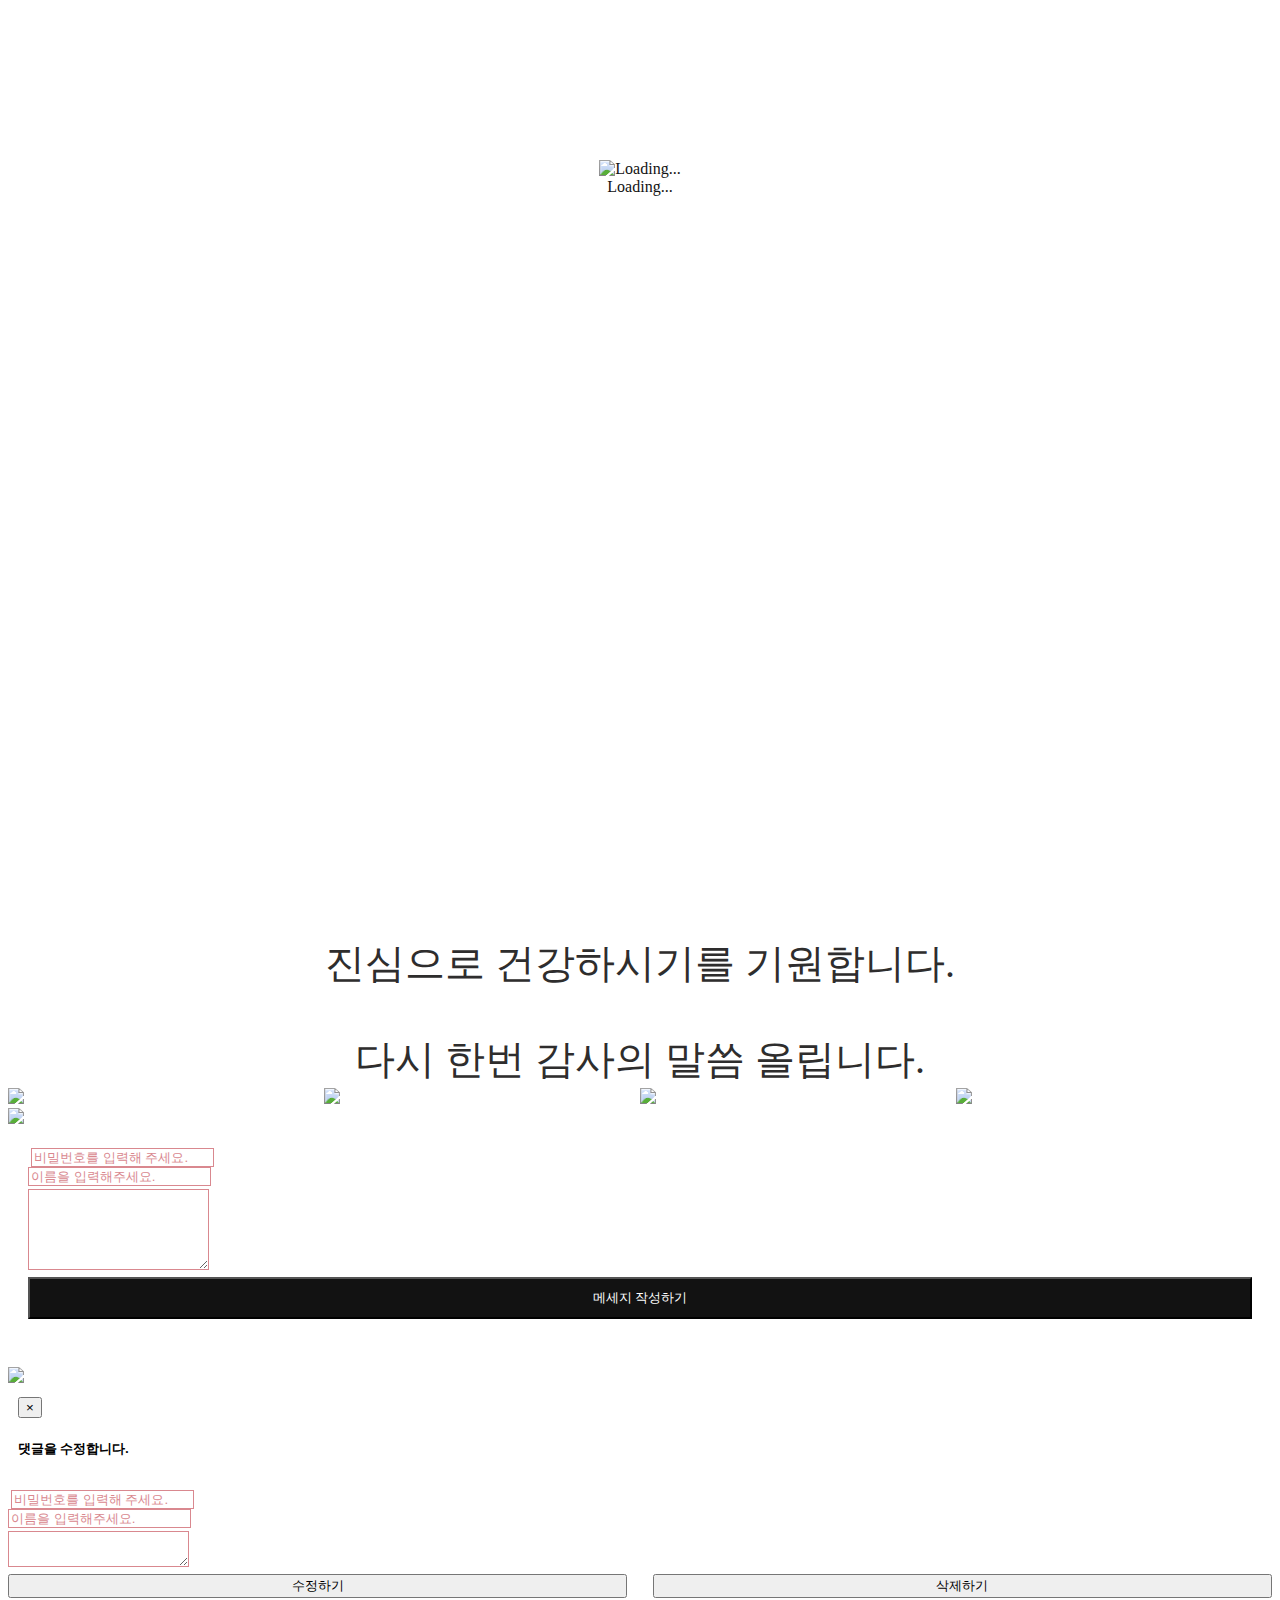
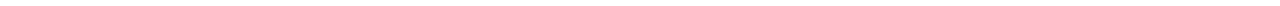
==== commit f7b91cc7: "Update index.html" ====
--- a/index.html
+++ b/index.html
@@ -415,12 +415,12 @@
                     										</td>
                                         				</tr>
                                         				<tr>
-                                        					<th class="ft1-3" colspan="2">
-                                        						<a href="#ssbankPopup" data-rel="popup" data-transition="pop"> 신랑측 마음 전하실 곳 </a>
-                                        						<div data-role="popup" id="ssbankPopup">
-                                        							<p> 우리은행 1002-644-163189 (예금주 : 장상석)</p>
-                                        						</div>
-                                        					</th>
+                                        					<td class="ft1-5" colspan="2">
+                                        						<a href="#ssbankPopup" data-rel="popup" data-position-to="window" data-transition="pop"> 신랑측 마음 전하실 곳 </a>
+                                        						<div data-role="popup" id="ssbankPopup" data-dismissible="false">
+                                        							<a href="#" data-rel="back" class = "ft1-3"> x </a>
+                                        						<div class="ft1-4"> 우리은행 1002-644-163189 (예금주 : 장상석)</p>
+                                        					</td>
                                         				</tr>
                                         				                                        			</table>
                                             	</div>
@@ -464,12 +464,13 @@
                     										</td>
                                         				</tr>
                                         				<tr>
-                                        					<th class="ft1-3" colspan="2">
-                                        						<a href="#mjbankPopup" data-rel="popup" data-transition="pop"> 신부측 마음 전하실 곳 </a>
-                                        						<div data-role="popup" id="mjbankPopup">
-                                        							<p> 우리은행 1002-644-163189 (예금주 : 장상석)</p>
+                                        					<td class="ft1-5" colspan="2">
+                                        						<a href="#mjbankPopup" data-rel="popup" data-position-to="window" data-transition="pop"> 신부측 마음 전하실 곳 </a>
+                                        						<div data-role="popup" id="mjbankPopup" data-dismissible="false">
+                                        							<a href="#" data-rel="back" class = "ft1-3"> x </a>
+                                        							<div class="ft1-4"> 우리은행 1002-644-163189 (예금주 : 장상석)</p>
                                         						</div>
-                                        					</th>
+                                        					</td>
                                         				</tr>
                                         				                                        			</table>
                                             	</div>
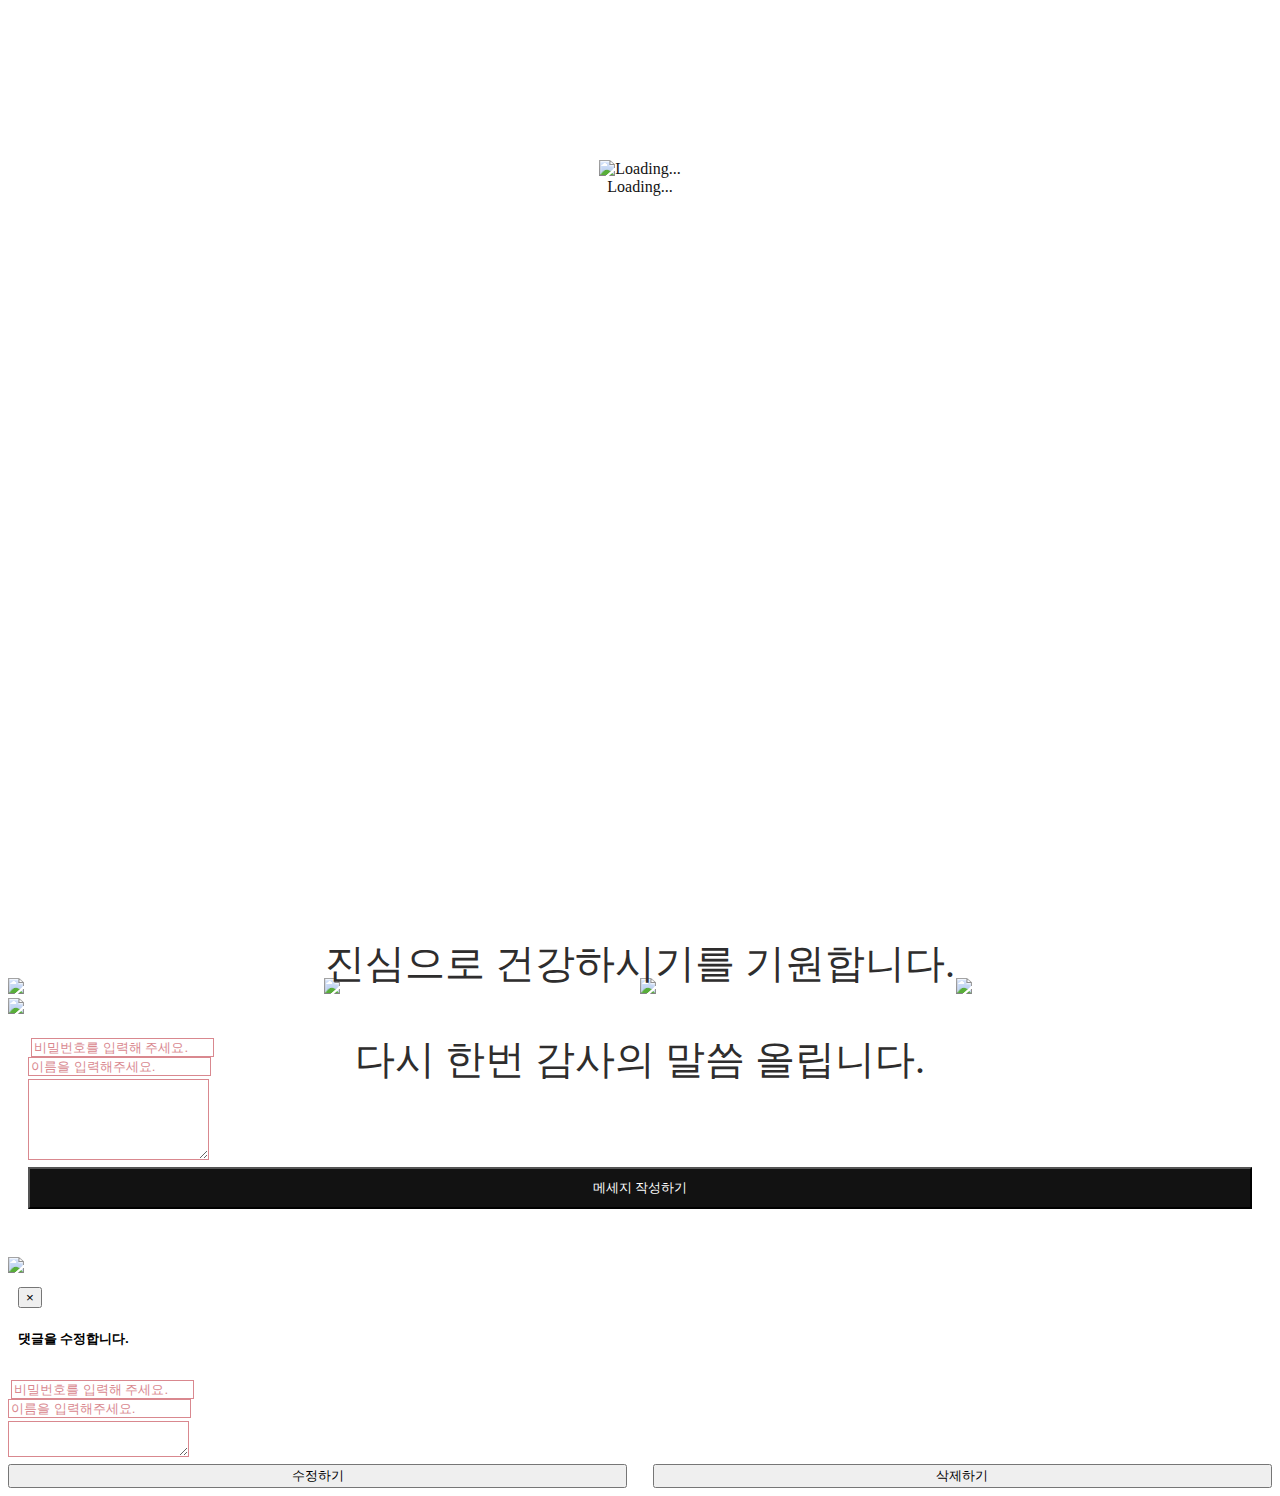
==== commit 6f3943c4: "Update index.html" ====
--- a/index.html
+++ b/index.html
@@ -415,12 +415,7 @@
                     										</td>
                                         				</tr>
                                         				<tr>
-                                        					<td class="ft1-5" colspan="2">
-                                        						<a href="#ssbankPopup" data-rel="popup" data-position-to="window" data-transition="pop"> 신랑측 마음 전하실 곳 </a>
-                                        						<div data-role="popup" id="ssbankPopup" data-dismissible="false">
-                                        							<a href="#" data-rel="back" class = "ft1-3"> x </a>
-                                        						<div class="ft1-4"> 우리은행 1002-644-163189 (예금주 : 장상석)</p>
-                                        					</td>
+                                        					<td class="ft1-5" colspan="2" id="bank" text="우리은행 : 1002-644-163189 (예금주 : 장상석)"> 신랑측 마음 전하실 곳 </td>
                                         				</tr>
                                         				                                        			</table>
                                             	</div>
@@ -464,13 +459,7 @@
                     										</td>
                                         				</tr>
                                         				<tr>
-                                        					<td class="ft1-5" colspan="2">
-                                        						<a href="#mjbankPopup" data-rel="popup" data-position-to="window" data-transition="pop"> 신부측 마음 전하실 곳 </a>
-                                        						<div data-role="popup" id="mjbankPopup" data-dismissible="false">
-                                        							<a href="#" data-rel="back" class = "ft1-3"> x </a>
-                                        							<div class="ft1-4"> 우리은행 1002-644-163189 (예금주 : 장상석)</p>
-                                        						</div>
-                                        					</td>
+                                        					<td class="ft1-5" colspan="2" id="bank" text="우리은행 : 1002-644-163189 (예금주 : 장상석)"> 신부측 마음 전하실 곳</td>
                                         				</tr>
                                         				                                        			</table>
                                             	</div>
@@ -479,6 +468,8 @@
                             		</div>
                                 </div>
                                                             </div>
+
+                        <div class="ft1-5" id="bankText" style="text-align: center"> </div>
                         </div>
                     </section>
 
@@ -791,6 +782,13 @@
         
     	mobileIndex.setSection(_list);
     </script>
+    <script>
+		$(function(){
+  			$('#bank').click(function(){
+    			$('#bankText').text($('#bank').attr('text'));
+  			});
+		});
+	</script>
     
 </body>
 </html>
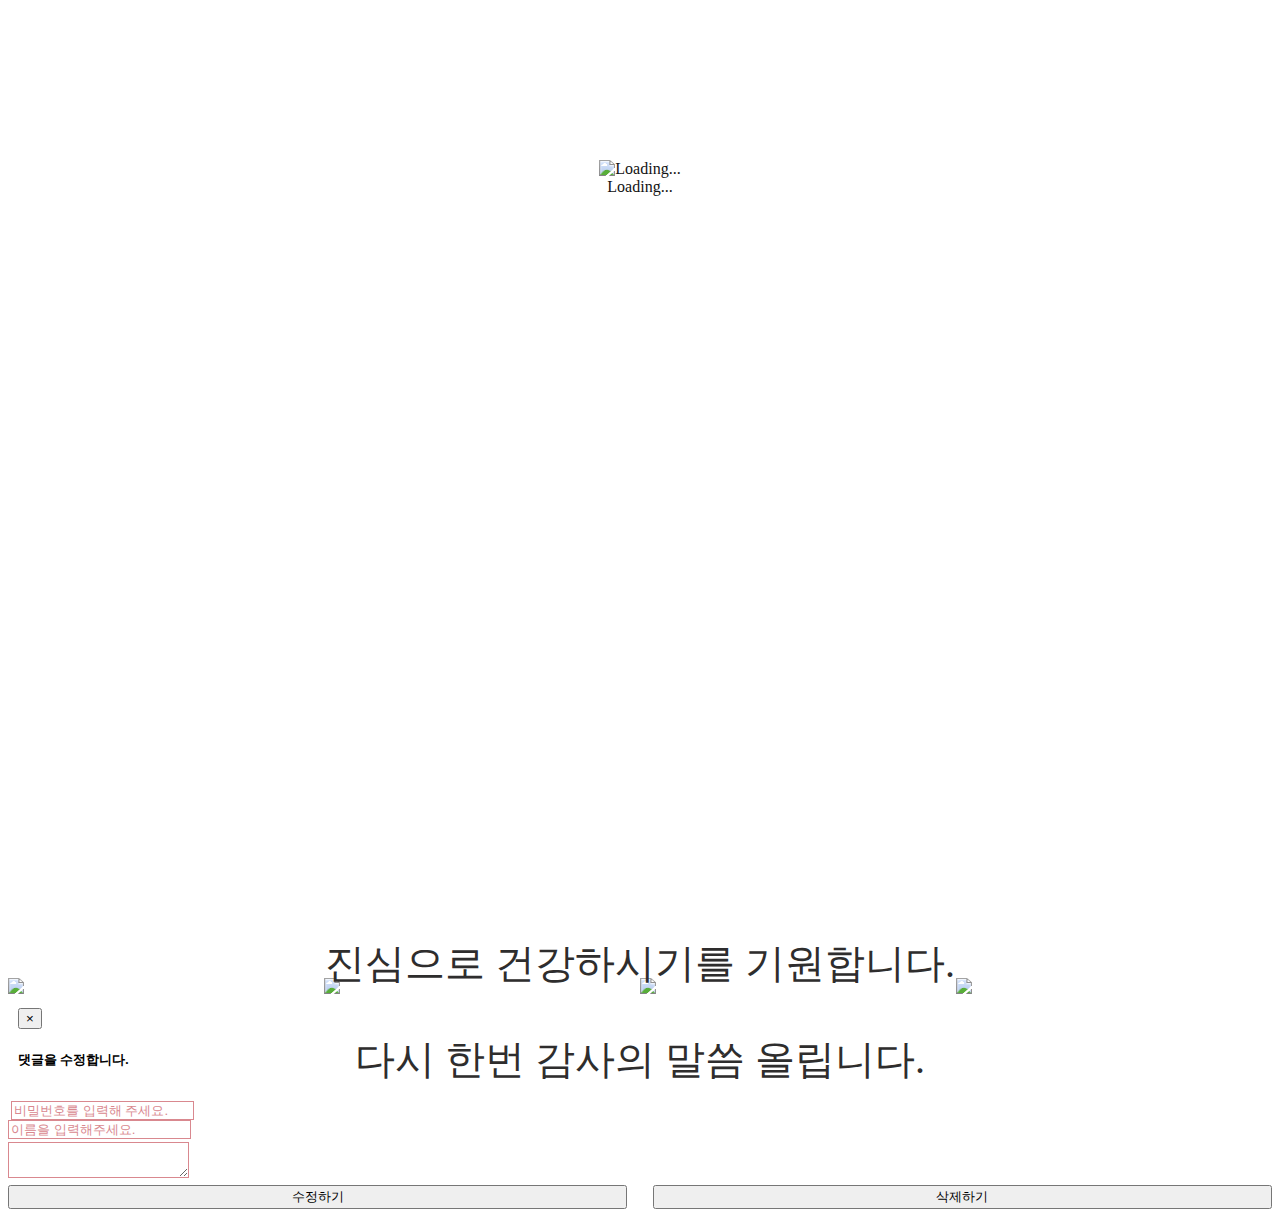
==== commit f366c945: "Update index.html" ====
--- a/index.html
+++ b/index.html
@@ -415,7 +415,7 @@
                     										</td>
                                         				</tr>
                                         				<tr>
-                                        					<td class="ft1-5" colspan="2" id="bank" text="우리은행 : 1002-644-163189 (예금주 : 장상석)"> 신랑측 마음 전하실 곳 </td>
+                                        					<td class="bank ft1-5" colspan="2" text="우리은행 : 1002-644-163189 (예금주 : 장상석)"> 신랑측 마음 전하실 곳 </td>
                                         				</tr>
                                         				                                        			</table>
                                             	</div>
@@ -459,7 +459,7 @@
                     										</td>
                                         				</tr>
                                         				<tr>
-                                        					<td class="ft1-5" colspan="2" id="bank" text="우리은행 : 1002-644-163189 (예금주 : 장상석)"> 신부측 마음 전하실 곳</td>
+                                        					<td class="bank ft1-5" colspan="2" text="우리은행 : 1002-xxx-xxxxxx (예금주 : 김미준)"> 신부측 마음 전하실 곳</td>
                                         				</tr>
                                         				                                        			</table>
                                             	</div>
@@ -469,7 +469,7 @@
                                 </div>
                                                             </div>
 
-                        <div class="ft1-5" id="bankText" style="text-align: center"> </div>
+                        <div class="ft1-9" id="bankText" style="text-align: center"> </div>
                         </div>
                     </section>
 
@@ -607,78 +607,6 @@
                             </div>
                         </div>
                     </section>
-                                        
-                                    
-                    <section id="guestbook" class="">
-                        <div class="container" style="width: inherit;">
-                            <div class="row">
-                            	<div class="col-md-12" >
-                                	<div class="content-wrap">
-                                		                                		<div class="content-title">
-                                    		<div class="detail-img">
-                                                <div class="change-area" id="img_guestbook_title_prev" change-data="img">
-                                            		                                            		                                      				                                                    <img id="img_guestbook_title_prev_img" class="width-max bkw" src="https://deardeer.kr/uploads/template/images/2019/11/21//img_2b57d37e5bcce8f717eb.jpg" />	
-                                      				                         
-                                            	</div>
-                                    		</div>
-                                		</div>
-                                		<div class="content-body" style="padding:20px 20px 0px 20px;">
-                                			<div class="" style="display: block">
-                                    			<form class="form-comment" action="https://deardeer.kr/mcard/board/mj_ss" method="POST">
-                                            		<input name="_token" type="hidden" value="utRkTPVMdRKfDuNOUbmhVrh5QvlOvZHXC3R1v4f5">
-                                            		<input name="parent_id" type="hidden" value="0">
-                                            		<input name="type" type="hidden" value="new">
-                                            		<div class="row">
-                                                    	<div class="col-md-6 pull-right" style="width:50%;padding-left: 3px;">
-                                                    		<input type="password" class="form-control input-sm" name="passwd" placeholder="비밀번호를 입력해 주세요.">
-                                                    	</div>
-                                                    	<div class="col-md-6" style="width:50%; padding-right: 3px">
-        	                                            	<input type="text" class="form-control input-sm" name="name" placeholder="이름을 입력해주세요.">
-                                                    	</div>
-                                                    	<div class="col-md-12" style="padding-top:3px; padding-bottom:3px;">
-                                                			<textarea class="form-control" rows="5" name="contents"></textarea>
-                                                    	</div>
-                                                    	<div class="col-md-12">
-                                                    		<button type="button" class="btn bg-purple save-ajax comment" style="width:100%">메세지 작성하기</button>
-                                                    	</div>
-                                                	</div>
-                                            	</form>
-                                			</div>
-                                    		<div class="comment-list" style="padding-top: 10px;">
-                                    		                                            </div>
-                                		</div>
-        								                                		
-                                		<div class="content-footer" style="padding-top: 20px;">
-                                		
-                    						                							<div style="width:50%; float: right;">
-                                        		<a href="//m.facebook.com/sharer.php?u=https://deardeer.kr/mcard/?mcard=mj_ss" target="_blank">
-                                            		<div class="change-area" id="img_facebook_prev" change-data="img">
-                                                	                                      				                                      				                                      					<img alt="" class="temp" src="https://deardeer.kr/mobile/himalaya/icon/facebook_btn.gif" style="width: 100%;">
-                                  					                                                	</div>
-                                        		</a>
-                                    		</div>
-                                        	<div style="width:50%;">
-                                        		<a href="#none" id="kakao-link-btn">
-                                        			<div class="change-area" id="img_kakao_prev" change-data="img">
-                                                	                                      				                                      				                                  						<img alt="" class="temp" src="https://deardeer.kr/mobile/himalaya/icon/kakao_btn.gif" style="width: 100%;">
-                                  					                                                	</div>
-                                        		</a>
-                                    		</div>
-                                    		                                		</div>
-                            		</div>
-                                </div>
-                            </div>
-                        </div>
-                    </section>
-        			
-                    <section id="footer">
-                        <div class="container" style="width: inherit;">
-                            <div class="change-area" id="img_footer_prev" change-data="img">
-                        		                  				                  				                                <img id="img_main_prev_img" class="width-max" src="https://deardeer.kr/uploads/template/images/2019/11/21//img_72f5e1517939455ca4c8.jpg" />	
-                  				                
-                            </div>
-                        </div>
-                    </section>
                 </div>
             </div>
         </div>
@@ -784,8 +712,8 @@
     </script>
     <script>
 		$(function(){
-  			$('#bank').click(function(){
-    			$('#bankText').text($('#bank').attr('text'));
+  			$('.bank').click(function(){
+    			$('#bankText').text($(this).attr('text'));
   			});
 		});
 	</script>
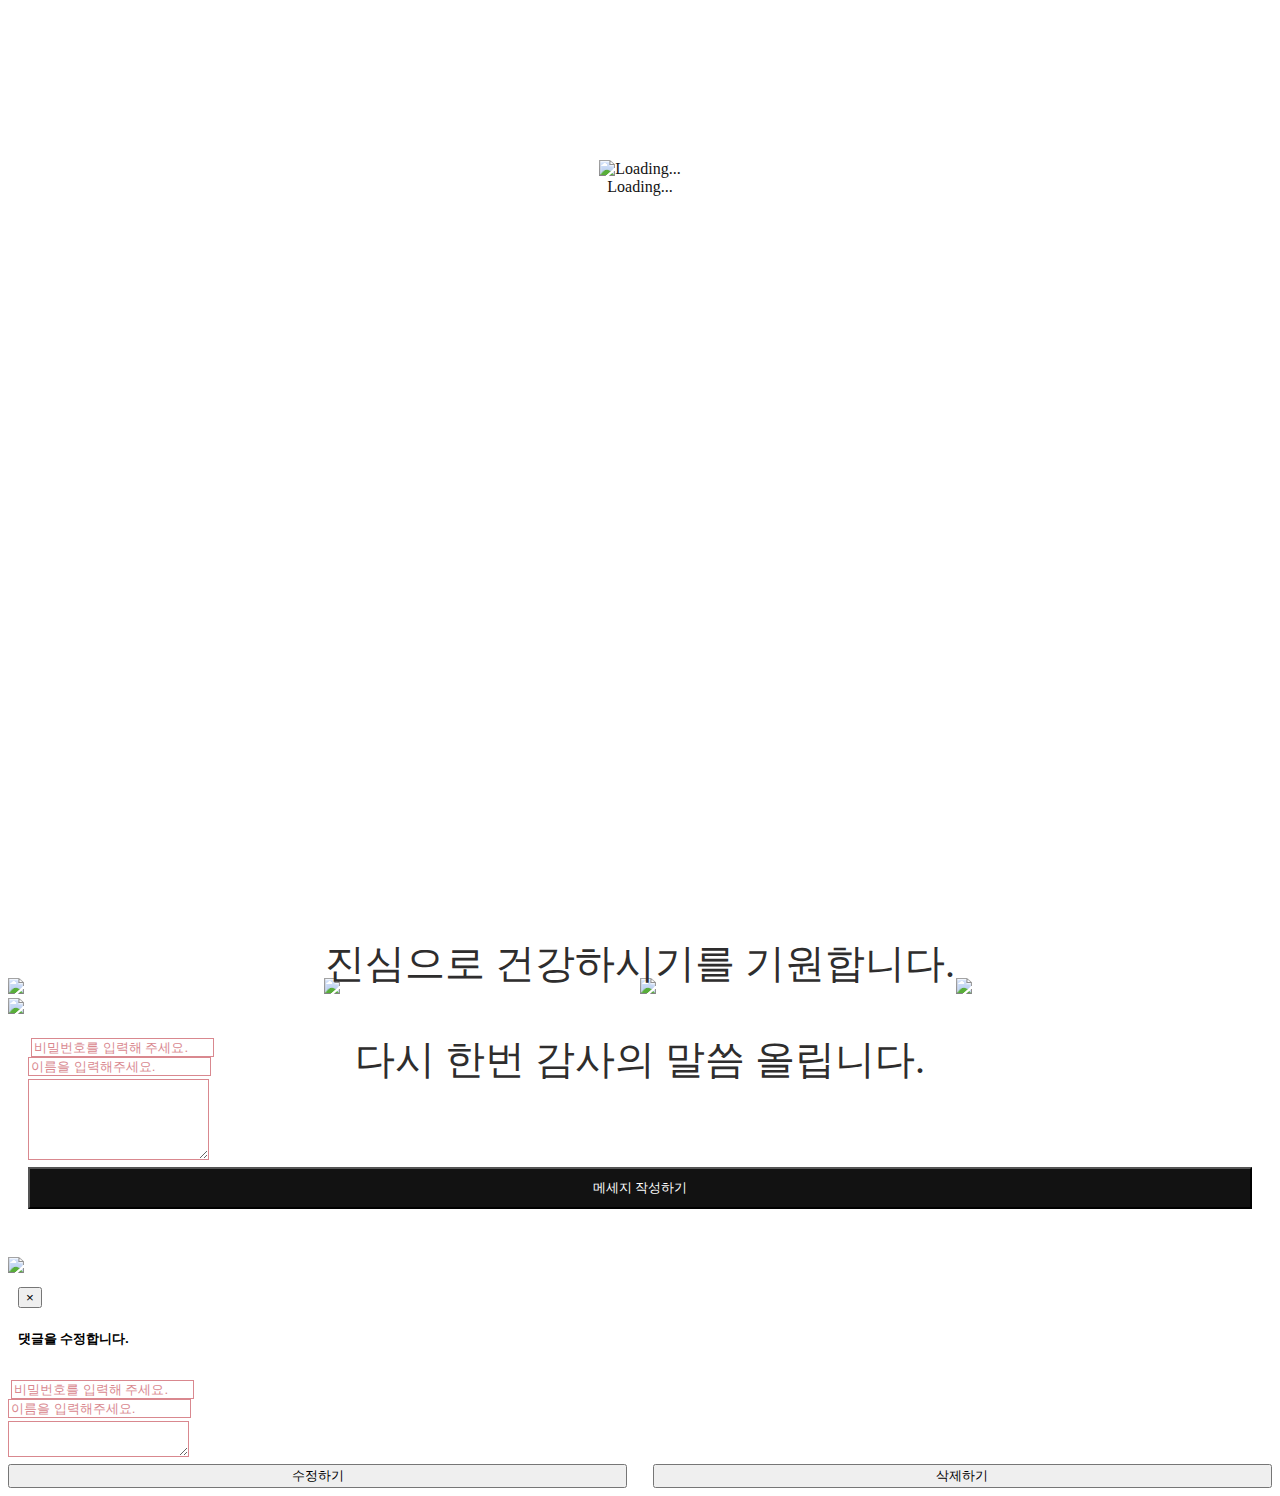
==== commit cff1ae79: "Update index.html" ====
--- a/index.html
+++ b/index.html
@@ -607,6 +607,78 @@
                             </div>
                         </div>
                     </section>
+                                        
+                                    
+                    <section id="guestbook" class="">
+                        <div class="container" style="width: inherit;">
+                            <div class="row">
+                            	<div class="col-md-12" >
+                                	<div class="content-wrap">
+                                		                                		<div class="content-title">
+                                    		<div class="detail-img">
+                                                <div class="change-area" id="img_guestbook_title_prev" change-data="img">
+                                            		                                            		                                      				                                                    <img id="img_guestbook_title_prev_img" class="width-max bkw" src="https://deardeer.kr/uploads/template/images/2019/11/21//img_2b57d37e5bcce8f717eb.jpg" />	
+                                      				                         
+                                            	</div>
+                                    		</div>
+                                		</div>
+                                		<div class="content-body" style="padding:20px 20px 0px 20px;">
+                                			<div class="" style="display: block">
+                                    			<form class="form-comment" action="https://deardeer.kr/mcard/board/mj_ss" method="POST">
+                                            		<input name="_token" type="hidden" value="utRkTPVMdRKfDuNOUbmhVrh5QvlOvZHXC3R1v4f5">
+                                            		<input name="parent_id" type="hidden" value="0">
+                                            		<input name="type" type="hidden" value="new">
+                                            		<div class="row">
+                                                    	<div class="col-md-6 pull-right" style="width:50%;padding-left: 3px;">
+                                                    		<input type="password" class="form-control input-sm" name="passwd" placeholder="비밀번호를 입력해 주세요.">
+                                                    	</div>
+                                                    	<div class="col-md-6" style="width:50%; padding-right: 3px">
+        	                                            	<input type="text" class="form-control input-sm" name="name" placeholder="이름을 입력해주세요.">
+                                                    	</div>
+                                                    	<div class="col-md-12" style="padding-top:3px; padding-bottom:3px;">
+                                                			<textarea class="form-control" rows="5" name="contents"></textarea>
+                                                    	</div>
+                                                    	<div class="col-md-12">
+                                                    		<button type="button" class="btn bg-purple save-ajax comment" style="width:100%">메세지 작성하기</button>
+                                                    	</div>
+                                                	</div>
+                                            	</form>
+                                			</div>
+                                    		<div class="comment-list" style="padding-top: 10px;">
+                                    		                                            </div>
+                                		</div>
+        								                                		
+                                		<div class="content-footer" style="padding-top: 20px;">
+                                		
+                    						                							<div style="width:50%; float: right;">
+                                        		<a href="//m.facebook.com/sharer.php?u=https://deardeer.kr/mcard/?mcard=mj_ss" target="_blank">
+                                            		<div class="change-area" id="img_facebook_prev" change-data="img">
+                                                	                                      				                                      				                                      					<img alt="" class="temp" src="https://deardeer.kr/mobile/himalaya/icon/facebook_btn.gif" style="width: 100%;">
+                                  					                                                	</div>
+                                        		</a>
+                                    		</div>
+                                        	<div style="width:50%;">
+                                        		<a href="#none" id="kakao-link-btn">
+                                        			<div class="change-area" id="img_kakao_prev" change-data="img">
+                                                	                                      				                                      				                                  						<img alt="" class="temp" src="https://deardeer.kr/mobile/himalaya/icon/kakao_btn.gif" style="width: 100%;">
+                                  					                                                	</div>
+                                        		</a>
+                                    		</div>
+                                    		                                		</div>
+                            		</div>
+                                </div>
+                            </div>
+                        </div>
+                    </section>
+        			
+                    <section id="footer">
+                        <div class="container" style="width: inherit;">
+                            <div class="change-area" id="img_footer_prev" change-data="img">
+                        		                  				                  				                                <img id="img_main_prev_img" class="width-max" src="https://deardeer.kr/uploads/template/images/2019/11/21//img_72f5e1517939455ca4c8.jpg" />	
+                  				                
+                            </div>
+                        </div>
+                    </section>
                 </div>
             </div>
         </div>
